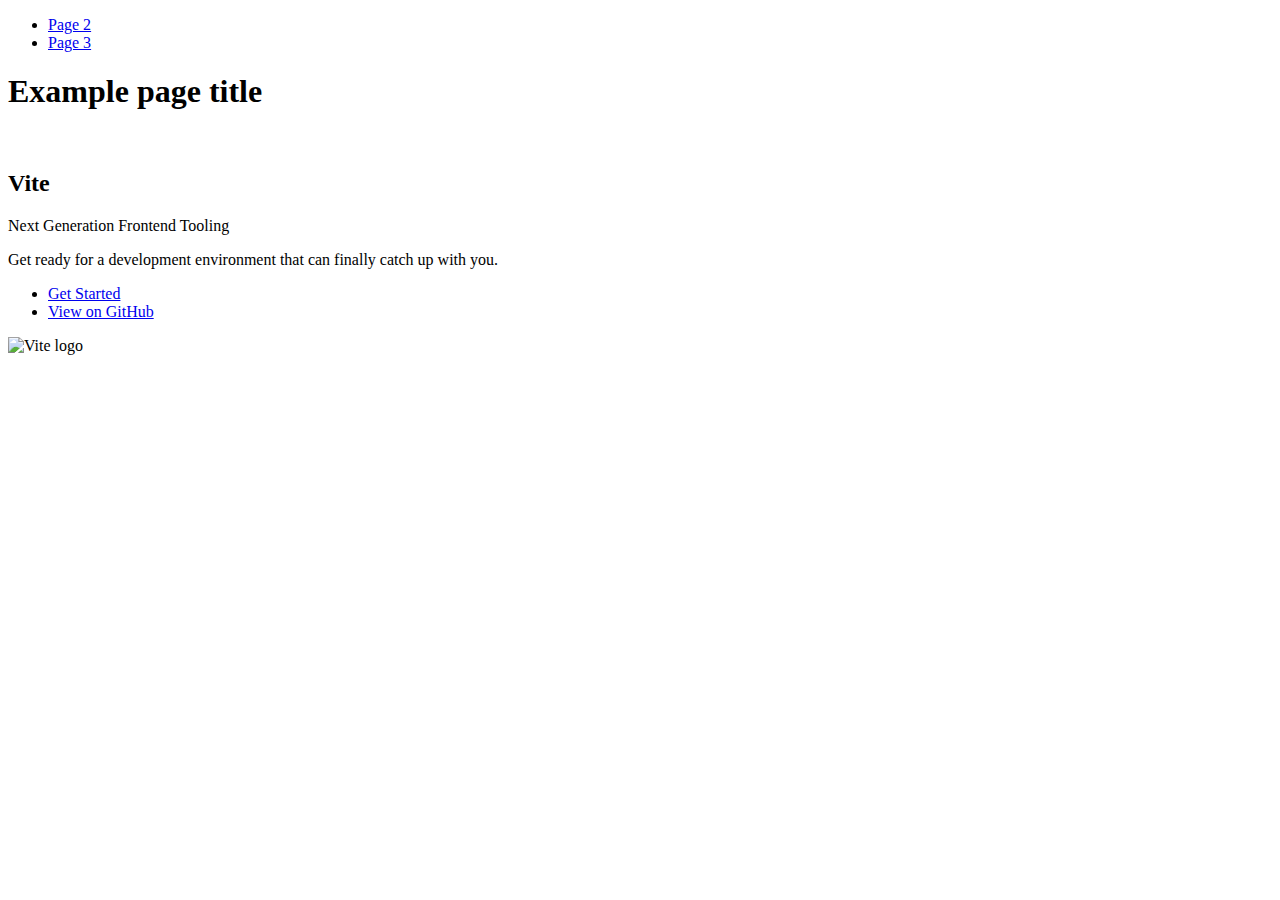
==== index.html @ 72579e9d "Deploying to gh-pages from @ anastasiiatarasiuk/goit-js-hw-12@0841e5b0459a464d78d7e4f3ef24c3fb548c69" ====
<!DOCTYPE html>
<html lang="en">
  <head>
    <meta charset="UTF-8" />
    <link rel="icon" type="image/svg+xml" href="/vanilla-app-template/favicon.svg" />
    <meta name="viewport" content="width=device-width, initial-scale=1.0" />
    <title>Vanilla App Template</title>
    
    <script type="module" crossorigin src="/vanilla-app-template/commonHelpers.js"></script>
    <link rel="stylesheet" href="/vanilla-app-template/assets/index-10c40100.css">
  </head>
  <body>
    <header class="header">
  <nav class="nav">
    <ul class="nav-list">
      <li class="nav-item">
        <a href="./page-2.html" class="nav-link">Page 2</a>
      </li>

      <li class="nav-item">
        <a href="./page-3.html" class="nav-link">Page 3</a>
      </li>
    </ul>
  </nav>
</header>


    <section>
      <h1>Example page title</h1>
      <!-- Path to images as from index.html file -->
      <img src="/vanilla-app-template/assets/javascript-8dac5379.svg" alt="" />
    </section>

    <!-- Loads the specified .html file -->
    <section class="vite-promo">
  <div class="container">
    <div class="wrapper">
      <h2 class="title">
        <span class="gradient">Vite</span>
      </h2>
      <p class="text">Next Generation Frontend Tooling</p>
      <p class="tagline">
        Get ready for a development environment that can finally catch up with
        you.
      </p>

      <ul class="actions">
        <li class="action">
          <a
            class="link"
            href="https://vitejs.dev/guide/"
            target="_blank"
            rel="noopener noreferrer"
            >Get Started</a
          >
        </li>
        <li class="action">
          <a
            class="link"
            href="https://github.com/vitejs/vite"
            target="_blank"
            rel="noopener noreferrer"
            >View on GitHub</a
          >
        </li>
      </ul>
    </div>

    <div class="thumb">
      <!-- Path to images as from index.html file -->
      <img
        class="pic"
        src="/vanilla-app-template/assets/vite-logo-51249ca9.png"
        alt="Vite logo"
        width="640"
        height="640"
      />
    </div>
  </div>
</section>


    
  </body>
</html>
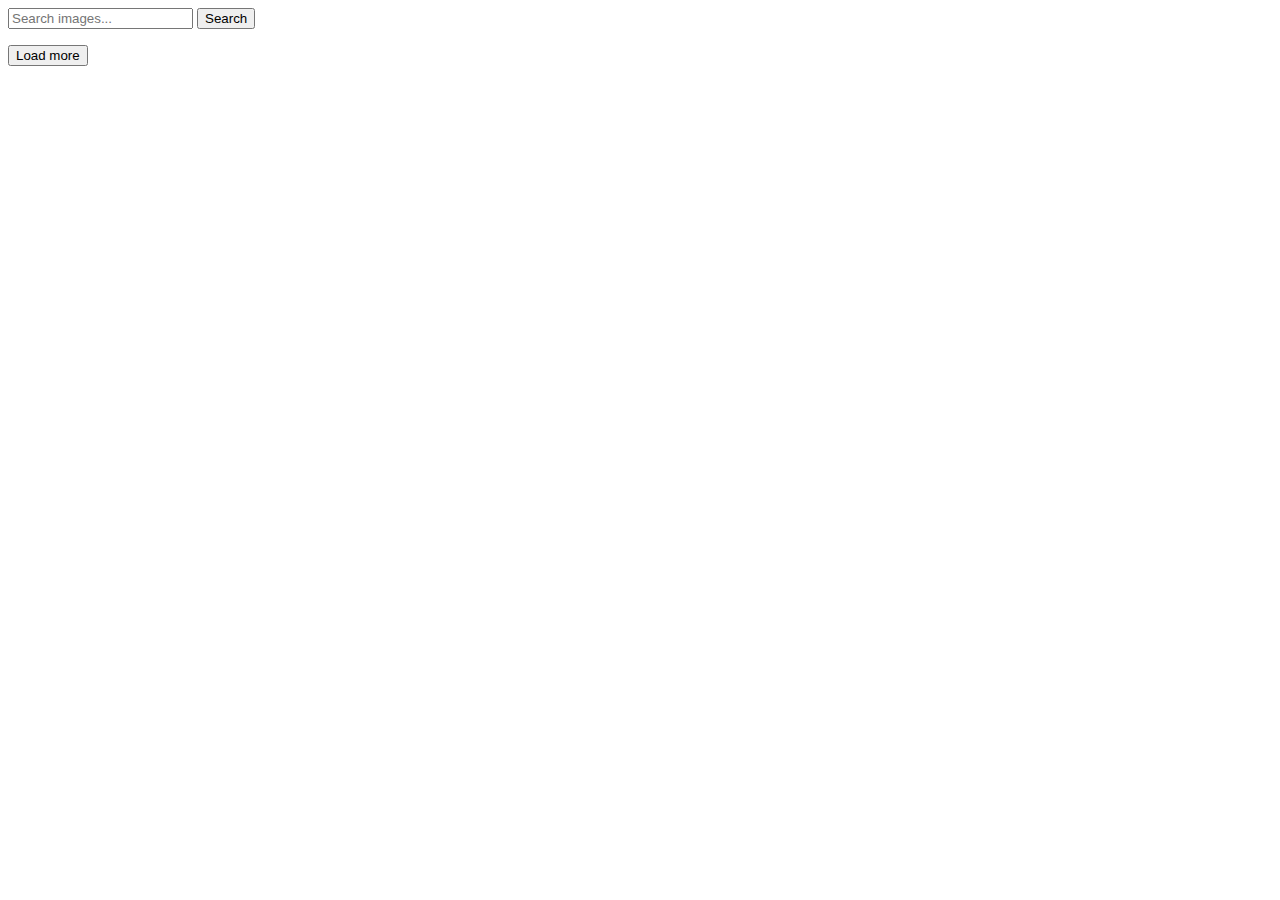
==== commit 920a6055: "Deploying to gh-pages from @ anastasiiatarasiuk/goit-js-hw-12@b40a2ec524cefe955763e0dbcfd5c7c45eea66" ====
--- a/index.html
+++ b/index.html
@@ -2,84 +2,28 @@
 <html lang="en">
   <head>
     <meta charset="UTF-8" />
-    <link rel="icon" type="image/svg+xml" href="/vanilla-app-template/favicon.svg" />
+    <link rel="icon" type="image/svg+xml" href="/goit-js-hw-12/favicon.svg" />
     <meta name="viewport" content="width=device-width, initial-scale=1.0" />
     <title>Vanilla App Template</title>
     
-    <script type="module" crossorigin src="/vanilla-app-template/commonHelpers.js"></script>
-    <link rel="stylesheet" href="/vanilla-app-template/assets/index-10c40100.css">
+    <script type="module" crossorigin src="/goit-js-hw-12/commonHelpers.js"></script>
+    <link rel="stylesheet" href="/goit-js-hw-12/assets/index-b3d1a2ef.css">
   </head>
   <body>
-    <header class="header">
-  <nav class="nav">
-    <ul class="nav-list">
-      <li class="nav-item">
-        <a href="./page-2.html" class="nav-link">Page 2</a>
-      </li>
+    <form class="form">
+      <input
+        type="text"
+        name="query"
+        autocomplete="off"
+        placeholder="Search images..."
+      />
+      <button type="submit">Search</button>
+    </form>
 
-      <li class="nav-item">
-        <a href="./page-3.html" class="nav-link">Page 3</a>
-      </li>
-    </ul>
-  </nav>
-</header>
+    <div class="loader"></div>
+    <ul class="images-container"></ul>
 
-
-    <section>
-      <h1>Example page title</h1>
-      <!-- Path to images as from index.html file -->
-      <img src="/vanilla-app-template/assets/javascript-8dac5379.svg" alt="" />
-    </section>
-
-    <!-- Loads the specified .html file -->
-    <section class="vite-promo">
-  <div class="container">
-    <div class="wrapper">
-      <h2 class="title">
-        <span class="gradient">Vite</span>
-      </h2>
-      <p class="text">Next Generation Frontend Tooling</p>
-      <p class="tagline">
-        Get ready for a development environment that can finally catch up with
-        you.
-      </p>
-
-      <ul class="actions">
-        <li class="action">
-          <a
-            class="link"
-            href="https://vitejs.dev/guide/"
-            target="_blank"
-            rel="noopener noreferrer"
-            >Get Started</a
-          >
-        </li>
-        <li class="action">
-          <a
-            class="link"
-            href="https://github.com/vitejs/vite"
-            target="_blank"
-            rel="noopener noreferrer"
-            >View on GitHub</a
-          >
-        </li>
-      </ul>
-    </div>
-
-    <div class="thumb">
-      <!-- Path to images as from index.html file -->
-      <img
-        class="pic"
-        src="/vanilla-app-template/assets/vite-logo-51249ca9.png"
-        alt="Vite logo"
-        width="640"
-        height="640"
-      />
-    </div>
-  </div>
-</section>
-
-
+    <button type="button">Load more</button>
     
   </body>
 </html>
